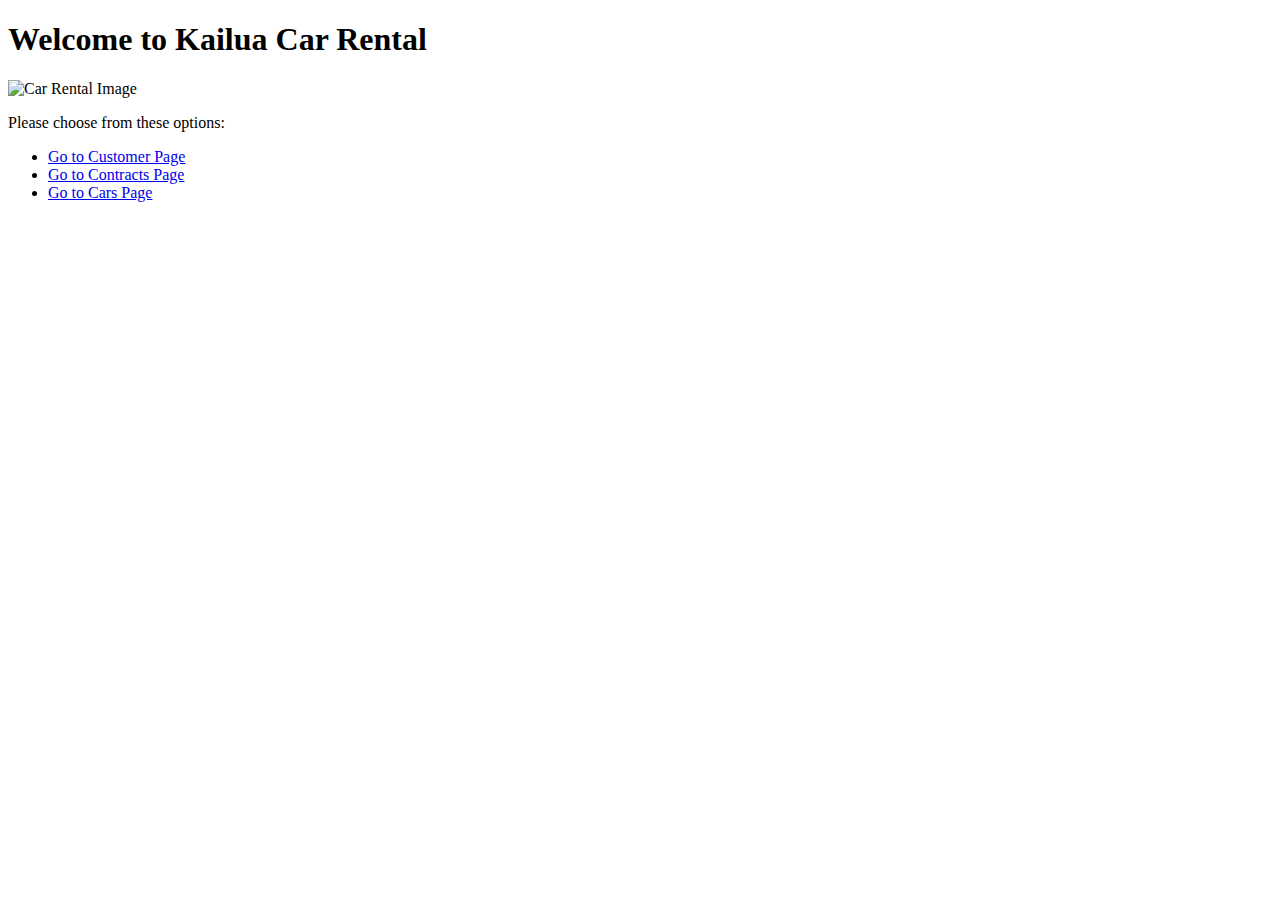
==== src/main/resources/templates/index.html @ 8ab2ec04 "the index homepage is done. all the classes are built and ready to be worked on. I am not focusing o" ====
<!DOCTYPE html>
<html lang="en">
<head>
    <meta charset="UTF-8">
    <title>Kailua Car Rental</title>
    <link rel="stylesheet" href="style.css"> </head>
</head>
<body>

  <h1>Welcome to Kailua Car Rental</h1>

  <img src="CarRental.jpg" alt="Car Rental Image">
  <p>Please choose from these options:</p>
  <ul>
    <li><a href="homeCustomers/indexCustomers">Go to Customer Page</a></li>
    <li><a href="home/indexContracts">Go to Contracts Page</a></li>
    <li><a href="homeCar/indexCar">Go to Cars Page</a></li>
  </ul>

</body>
</html>
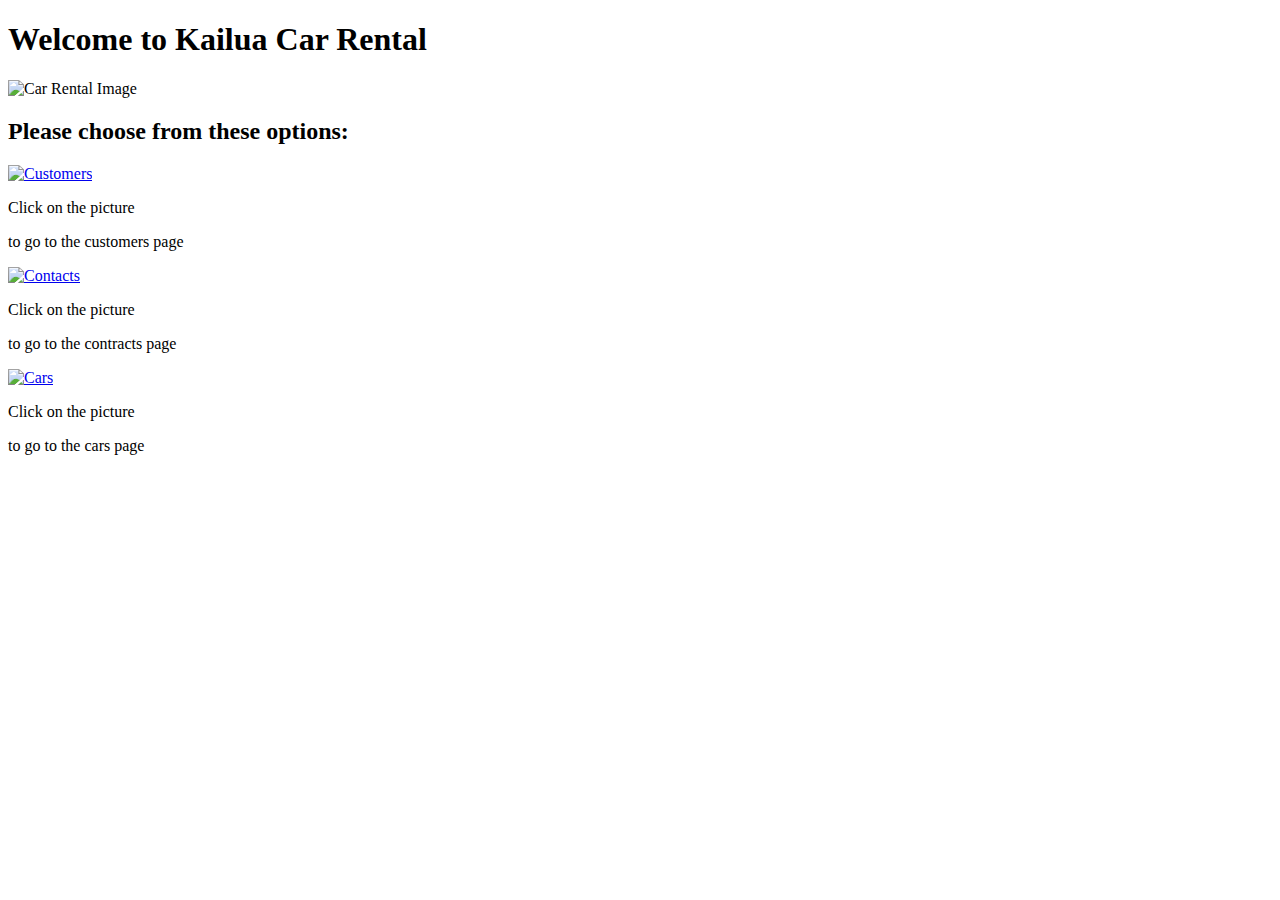
==== commit 168ee231: "worked with CSS" ====
--- a/src/main/resources/templates/index.html
+++ b/src/main/resources/templates/index.html
@@ -3,19 +3,37 @@
 <head>
     <meta charset="UTF-8">
     <title>Kailua Car Rental</title>
-    <link rel="stylesheet" href="style.css"> </head>
+    <link rel="stylesheet" href="MyCSS.css">
 </head>
+
 <body>
 
   <h1>Welcome to Kailua Car Rental</h1>
 
   <img src="CarRental.jpg" alt="Car Rental Image">
-  <p>Please choose from these options:</p>
-  <ul>
-    <li><a href="homeCustomers/indexCustomers">Go to Customer Page</a></li>
-    <li><a href="home/indexContracts">Go to Contracts Page</a></li>
-    <li><a href="homeCar/indexCar">Go to Cars Page</a></li>
-  </ul>
+
+  <h2>Please choose from these options:</h2>
+
+  <div class="image-link-container">
+      <div class="image-link">
+          <a href="homeCustomers/indexCustomers"><img src="contacts.jpg" alt="Customers"></a>
+          <p>Click on the picture</p>
+          <p>to go to the customers page</p>
+      </div>
+
+      <div class="image-link">
+          <a href="home/indexContracts"><img src="contracts.jpg" alt="Contacts"></a>
+          <p>Click on the picture</p>
+          <p>to go to the contracts page</p>
+      </div>
+
+      <div class="image-link">
+          <a href="homeCar/indexCar"><img src="cars.jpg" alt="Cars"></a>
+          <p>Click on the picture</p>
+          <p>to go to the cars page</p>
+
+      </div>
+  </div>
 
 </body>
 </html>